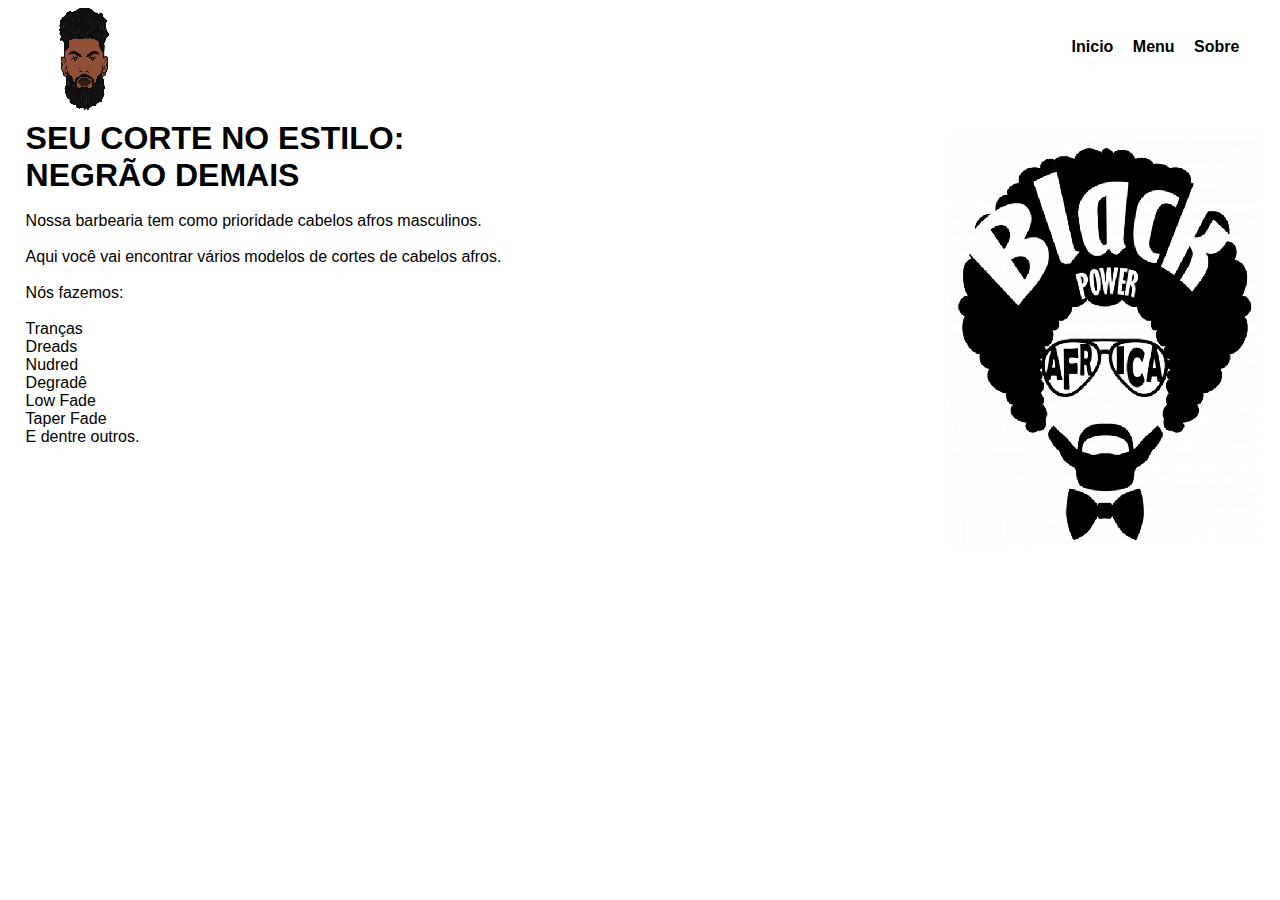
==== index.html @ 73b4c44f "adcionando projeto ao git" ====
<html>
    <head>
        <title>The Black Barber Shop</title>
        <link href="css/style.css" rel="stylesheet" />
        <meta name="viewport" content="width=devide-width, initial-scale=1.0, maximum-scale=1.0">
    </head>
    <body>
        
       <header>
        <div class="center">
            <div class="logo"><img src="logo/logo.png" /></div><!--logo-->
        <div class="menu">
         <a href="index.html">Inicio</a>
         <a href="Menu.html">Menu</a>
         <a href="Sobre.html">Sobre</a>
        </div><!--menu-->
        </div><!--center-->

        <img src="imginicial/segundaimagem.jpg" whidth="150" align="right">
       </header>
       
       <div class="center">
        <div class="texto sobre">
            <h1>SEU CORTE NO ESTILO:<br/>NEGRÃO DEMAIS</h1></span>
            <br>
            <p>Nossa barbearia tem como prioridade cabelos afros masculinos.</p>
            <br>
            <p>Aqui você vai encontrar vários modelos de cortes de cabelos afros.</p>
            <br>
            <p>Nós fazemos:
                <br><br>
                Tranças 
                <br>
                Dreads
                <br>
                Nudred
                <br>
                Degradê
                <br>
                Low Fade
                <br>
                Taper Fade
                <br>
                E dentre outros.
                </p>
            </p>
            </div>
            </div>
           
    </body>
</html>
---- css/style.css ----
*{
    margin:0;
    padding:0;
    box-sizing: border-box;
    font-family: Verdana, Geneva, Tahoma, sans-serif;
}

.center{
    display: flex;
    flex-wrap: wrap;
    max-width: 1280px;
    margin: 0 auto;
    padding: 0 2%;

}

html,body{
    height: 100%;
    overflow-y: hidden;
}


header{
    height: 120px;
    padding: 8px 0
}

.logo{
    width: 50%;
}

.menu{
    padding-top: 30px;
    width: 50%;
    text-align: right;
}

.menu a{
    color: black;
    text-decoration: none;
    font-weight: bold;
    margin-right: 15px;
}

.texto-sobre{
    margin-top: 100px;
}

.texto-sobre h1{
    font-size: 50px;
}
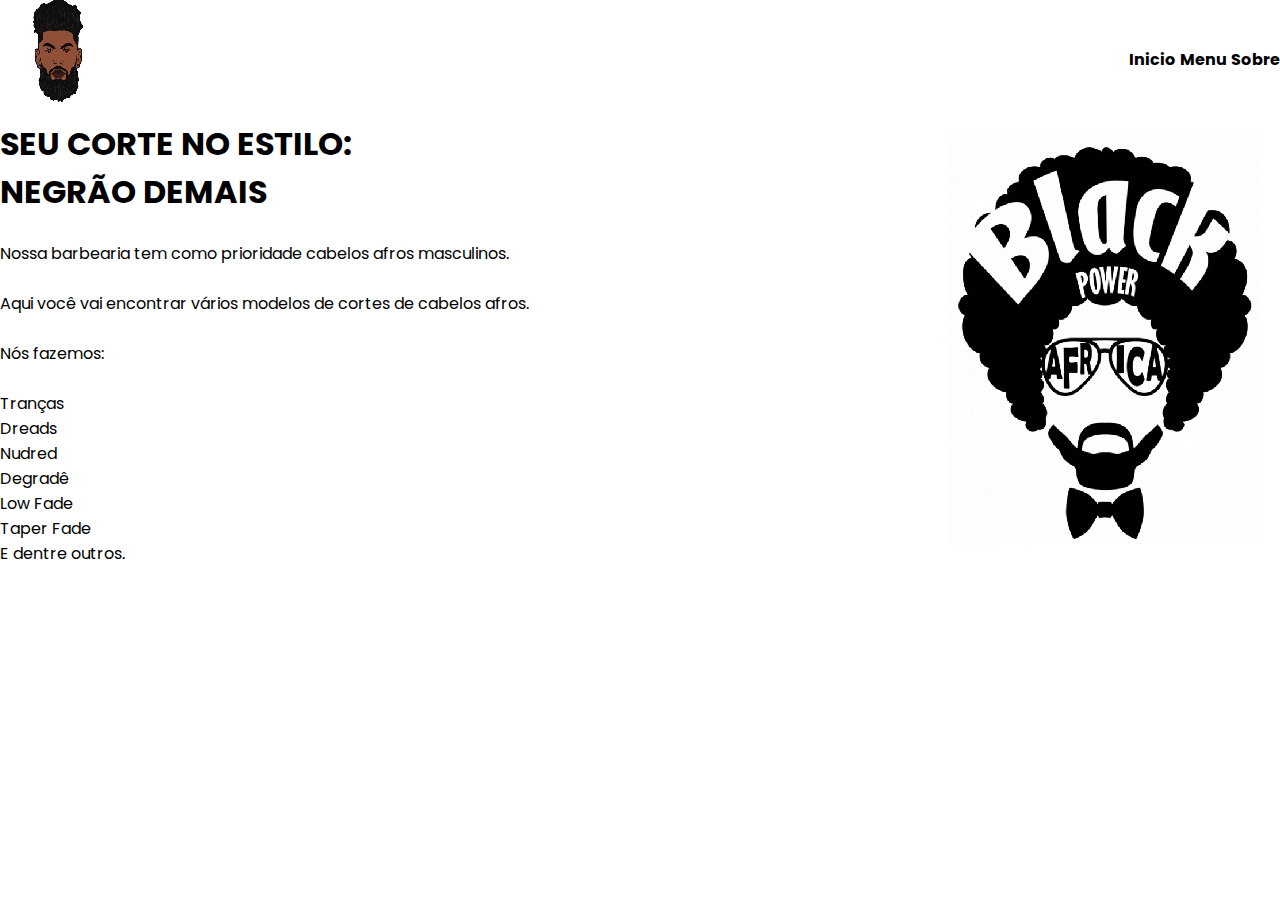
==== commit 23d98178: "adicionanda novas styles" ====
--- a/index.html
+++ b/index.html
@@ -1,27 +1,38 @@
-<html>
-    <head>
-        <title>The Black Barber Shop</title>
-        <link href="css/style.css" rel="stylesheet" />
-        <meta name="viewport" content="width=devide-width, initial-scale=1.0, maximum-scale=1.0">
-    </head>
-    <body>
-        
-       <header>
+<!DOCTYPE html>
+<html lang="pt-BR">
+
+<head>
+    <meta charset="UTF-8">
+    <meta name="viewport" content="width=devide-width, initial-scale=1.0, maximum-scale=1.0">
+    <link rel="stylesheet" href="https://cdn.jsdelivr.net/npm/bootstrap@4.6.2/dist/css/bootstrap.min.css"
+        integrity="sha384-xOolHFLEh07PJGoPkLv1IbcEPTNtaed2xpHsD9ESMhqIYd0nLMwNLD69Npy4HI+N" crossorigin="anonymous">
+
+    <link href="css/style.css" rel="stylesheet" />
+
+    <link rel="preconnect" href="https://fonts.googleapis.com">
+    <link rel="preconnect" href="https://fonts.gstatic.com" crossorigin>
+    <link href="https://fonts.googleapis.com/css2?family=Poppins&display=swap" rel="stylesheet">
+    <title>The Black Barber Shop</title>
+</head>
+
+<body>
+
+    <header>
         <div class="center">
-            <div class="logo"><img src="logo/logo.png" /></div><!--logo-->
-        <div class="menu">
-         <a href="index.html">Inicio</a>
-         <a href="Menu.html">Menu</a>
-         <a href="Sobre.html">Sobre</a>
-        </div><!--menu-->
+            <div><img src="logo/logo.png" /></div><!--logo-->
+            <div class="menu">
+                <a href="index.html">Inicio</a>
+                <a href="Menu.html">Menu</a>
+                <a href="Sobre.html">Sobre</a>
+            </div><!--menu-->
         </div><!--center-->
 
         <img src="imginicial/segundaimagem.jpg" whidth="150" align="right">
-       </header>
-       
-       <div class="center">
+    </header>
+
+    <div class="center">
         <div class="texto sobre">
-            <h1>SEU CORTE NO ESTILO:<br/>NEGRÃO DEMAIS</h1></span>
+            <h1>SEU CORTE NO ESTILO:<br />NEGRÃO DEMAIS</h1></span>
             <br>
             <p>Nossa barbearia tem como prioridade cabelos afros masculinos.</p>
             <br>
@@ -29,7 +40,7 @@
             <br>
             <p>Nós fazemos:
                 <br><br>
-                Tranças 
+                Tranças
                 <br>
                 Dreads
                 <br>
@@ -42,10 +53,19 @@
                 Taper Fade
                 <br>
                 E dentre outros.
-                </p>
             </p>
-            </div>
-            </div>
-           
-    </body>
+            </p>
+        </div>
+    </div>
+    <script src="https://cdn.jsdelivr.net/npm/jquery@3.5.1/dist/jquery.slim.min.js"
+        integrity="sha384-DfXdz2htPH0lsSSs5nCTpuj/zy4C+OGpamoFVy38MVBnE+IbbVYUew+OrCXaRkfj"
+        crossorigin="anonymous"></script>
+    <script src="https://cdn.jsdelivr.net/npm/popper.js@1.16.1/dist/umd/popper.min.js"
+        integrity="sha384-9/reFTGAW83EW2RDu2S0VKaIzap3H66lZH81PoYlFhbGU+6BZp6G7niu735Sk7lN"
+        crossorigin="anonymous"></script>
+    <script src="https://cdn.jsdelivr.net/npm/bootstrap@4.6.2/dist/js/bootstrap.min.js"
+        integrity="sha384-+sLIOodYLS7CIrQpBjl+C7nPvqq+FbNUBDunl/OZv93DB7Ln/533i8e/mZXLi/P+"
+        crossorigin="anonymous"></script>
+</body>
+
 </html>--- a/css/style.css
+++ b/css/style.css
@@ -1,12 +1,14 @@
-*{
-    margin:0;
-    padding:0;
+
+* {
+    margin:0 !important;
+    padding:0 !important;
     box-sizing: border-box;
-    font-family: Verdana, Geneva, Tahoma, sans-serif;
+    font-family: Poppins, Verdana, Geneva, Tahoma, sans-serif;
 }
 
 .center{
     display: flex;
+    justify-content: space-between;
     flex-wrap: wrap;
     max-width: 1280px;
     margin: 0 auto;
@@ -16,6 +18,7 @@
 
 html,body{
     height: 100%;
+    min-height: 100vh;
     overflow-y: hidden;
 }
 
@@ -30,9 +33,10 @@
 }
 
 .menu{
-    padding-top: 30px;
+    /*padding-top: 30px;*/
     width: 50%;
     text-align: right;
+    align-self: center;
 }
 
 .menu a{
